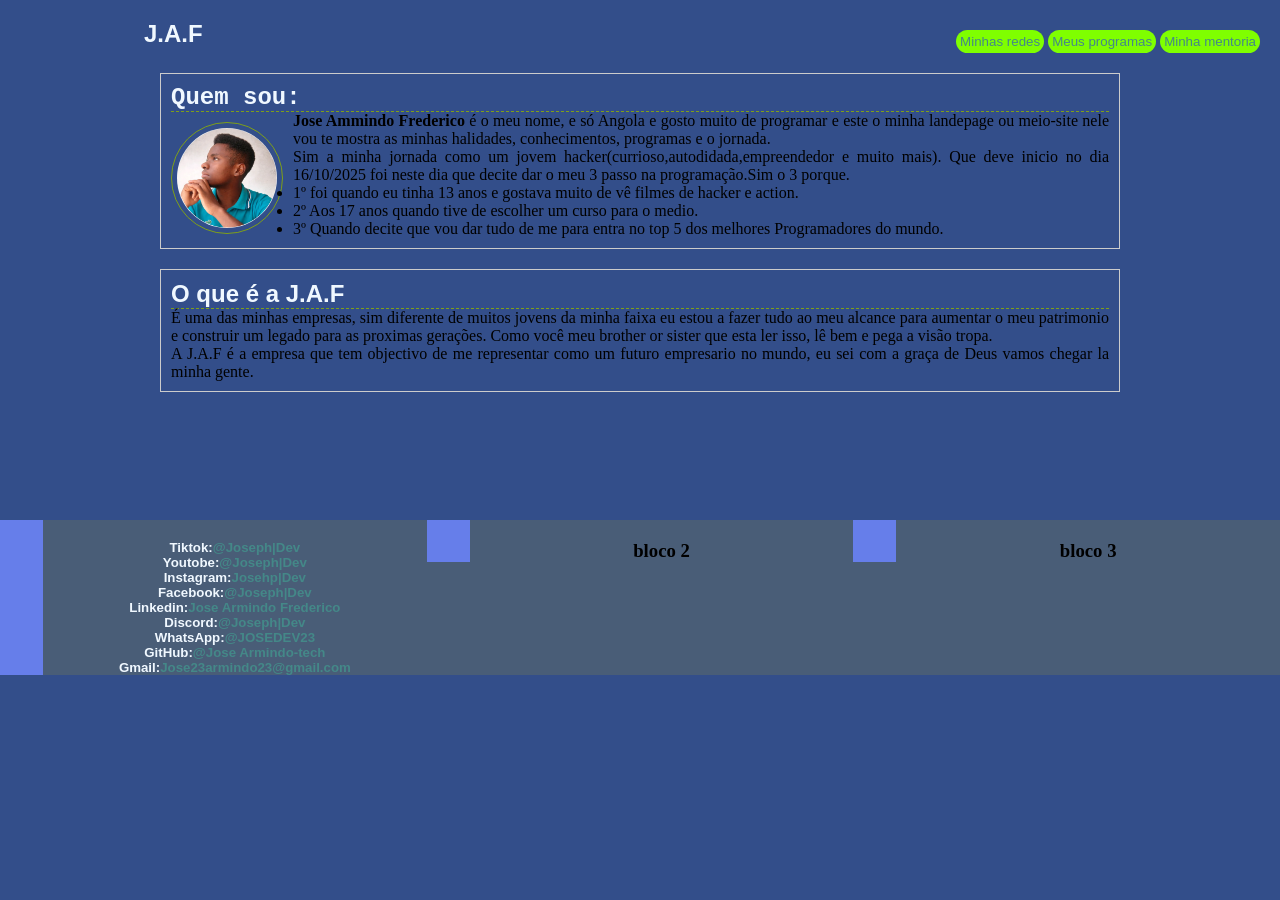
==== index.html @ ab5f253b "ja" ====
<!DOCTYPE html>
<html lang="pt">
<head>
    <meta charset="UTF-8">
    <meta name="viewport" content="width=device-width, initial-scale=1.0">
    <title>Jose Armindo Frederico</title>
    <link rel="stylesheet" href="desgner/perfil.css">
</head>
<body>
    <nav>
        <div class="logo">
          <h1>J.A.F</h1>
        </div>
    <div class="menu">
            <button><a href="#">Minhas redes</a></button>
            <button><a href="programas/programas.html">Meus programas</a></button>
            <button><a href="aprender/mentoria.html">Minha mentoria</a></button>
        </div>
    </nav>

        <div class="conter">
            <div class="place">
                <h2 style="font-family: 'Courier New', Courier, monospace;">Quem sou:</h2>
                <img  class="my" src="desgner/image/my.png ">
                <div class="clear"></div>

                <p style="text-decoration:dashed"> <b>Jose Ammindo Frederico</b> é o meu nome, e só Angola e gosto muito de programar e 
                    este o minha landepage ou meio-site nele vou te mostra as minhas halidades, conhecimentos, programas e o jornada.
                </p>
                <p>
                    Sim a minha jornada como um jovem hacker(currioso,autodidada,empreendedor e muito mais). 
                    Que deve inicio no dia 16/10/2025 foi neste dia que decite dar o meu 3 passo na programação.Sim o 3 porque.<br>
                </p>
                <ul>
                    <li>1º foi quando eu tinha 13 anos e gostava muito de vê filmes de hacker e action.</li>
                    <li>2º Aos 17 anos quando tive de escolher  um curso para o medio.</li>
                    <li>3º Quando decite que vou dar tudo de me para entra no top 5 dos melhores Programadores do mundo.</li>
                </ul>
            </div>
            <div class="place">
              <h2>O que é a J.A.F</h2>
              <p>
                É uma das minhas empresas, sim diferente de muitos jovens da minha faixa eu estou a fazer tudo
                ao meu alcance para aumentar o meu patrimonio e construir um legado para as proximas gerações. Como você meu brother or sister que esta ler isso, lê bem e pega a visão tropa. <br>
                A  J.A.F  é a empresa que tem objectivo de me representar como um futuro empresario no mundo, eu sei com a graça de Deus vamos chegar la minha gente. 
            </p>
          </div>
        </div>

  <footer>

        <div class="rede">
          
            <h5>Tiktok:<a href="#">@Joseph|Dev</a></h5>
            <h5>Youtobe:<a href="#">@Joseph|Dev</a></h5>
            <h5>Instagram:<a href="#">Josehp|Dev</a></h5>
            <h5>Facebook:<a href="#">@Joseph|Dev</a></h5>
            <h5>Linkedin:<a href="#">Jose Armindo Frederico</a></h5>
            <h5>Discord:<a href="#">@Joseph|Dev</a></h5>
            <h5>WhatsApp:<a href="#">@JOSEDEV23</a></h5>
            <h5>GitHub:<a href="#">@Jose Armindo-tech</a></h5>
            <h5>Gmail:<a href="jose23armindo23@gmail.com">Jose23armindo23@gmail.com</a></h5>

        </div>
        
        <div class="bloco">
            <h3>bloco 2</h3>
            
        </div>
        
        <div class="bloco2">
            <h3>bloco 3</h3>    
            
        </div>
  </footer>  
</body>
<script>
    //alet('oi gente')
</script>
</html>
---- desgner/perfil.css ----
:root{
    --fundo: rgba(9, 42, 114, 0.829);
    --F_botao: chartreuse;
    --t:aliceblue;
}
*{
    margin: 0;
}
body{
    display: flexbox;
    background:var(--fundo);
}
nav{
    margin-top: 0;
    display: flex;
    background: transparent;
    position: static;
    padding: 20px;
}
a{  color: #488;
    text-decoration: none;
    text-align: center;
}
button{
    padding: 4px;
    border: 0;
    background-color: var(--F_botao);
    border-radius: 50pc;
    direction: none;
}
.conter{
    margin:  auto;
    width: 960px;
}
.place {
border-color: #CCC #999 #999 #CCC;
border: 1px solid #CCC;
margin-bottom: 20px;
padding: 10px;
}
.place img {
border: 1px solid #7E9F19;
float: left;
margin: 10px 10px 0 0;
padding: 5px;
}
.place h2 {
border-bottom: 1px dashed #7E9F19;
margin: 0;
}

.text1{
    margin: 0px;
    flex:90%;
    align-items: center;
    padding: 4px;
}
h1,h2,h5{
    font-family: Arial, Helvetica, sans-serif;
    color: var(--t);
}

.my{
    width: 100px;
    border:blue solid 0px;
    height: 100%;
    border-radius: 50%;
}
.my:hover{
    background-clip: initial;
}
p{
    font-family: 'Times New Roman', Times, serif;
    color: black;
    text-align: justify;
}
.menu{
    flex:40%;
    text-align: right;
    margin-top: 10px;
}
.logo{
    margin-left: 10%;
    text-align:left;
    flex:60%;

}
footer{
    display: flex;
    width: 100%;
    height: 20%;
    background: #8844;
    margin-top: 10%;
    background-position: bottom;
}
.bloco,.rede,.bloco2{
    flex: 33%;
    flex-direction: row;
    border-left: 43px solid #667eea;
    padding-top: 20px;
    width: 100%;
    height: 100%;
    text-align: center;
}
/* estilo para a pasta dos meus programas */
main{
    margin-top: 20px;
    display: inline-flex;
    background-position: flex;
}

section{
 flex:0%;
 counter-reset: none;
}
.sete{
    flex: 40%;
    border-radius: 22px solid;
    width: 100%;
    margin-left: 20px;
    position: relative;        
}
.card{
    width: 200px;
    align-items: center;
    height: auto;
    background:none;
    text-align: center;
}
.card-element{
    background-image: linear-gradient(#555,#232);
    border: red double 10px;
    border-radius: 20px;
}
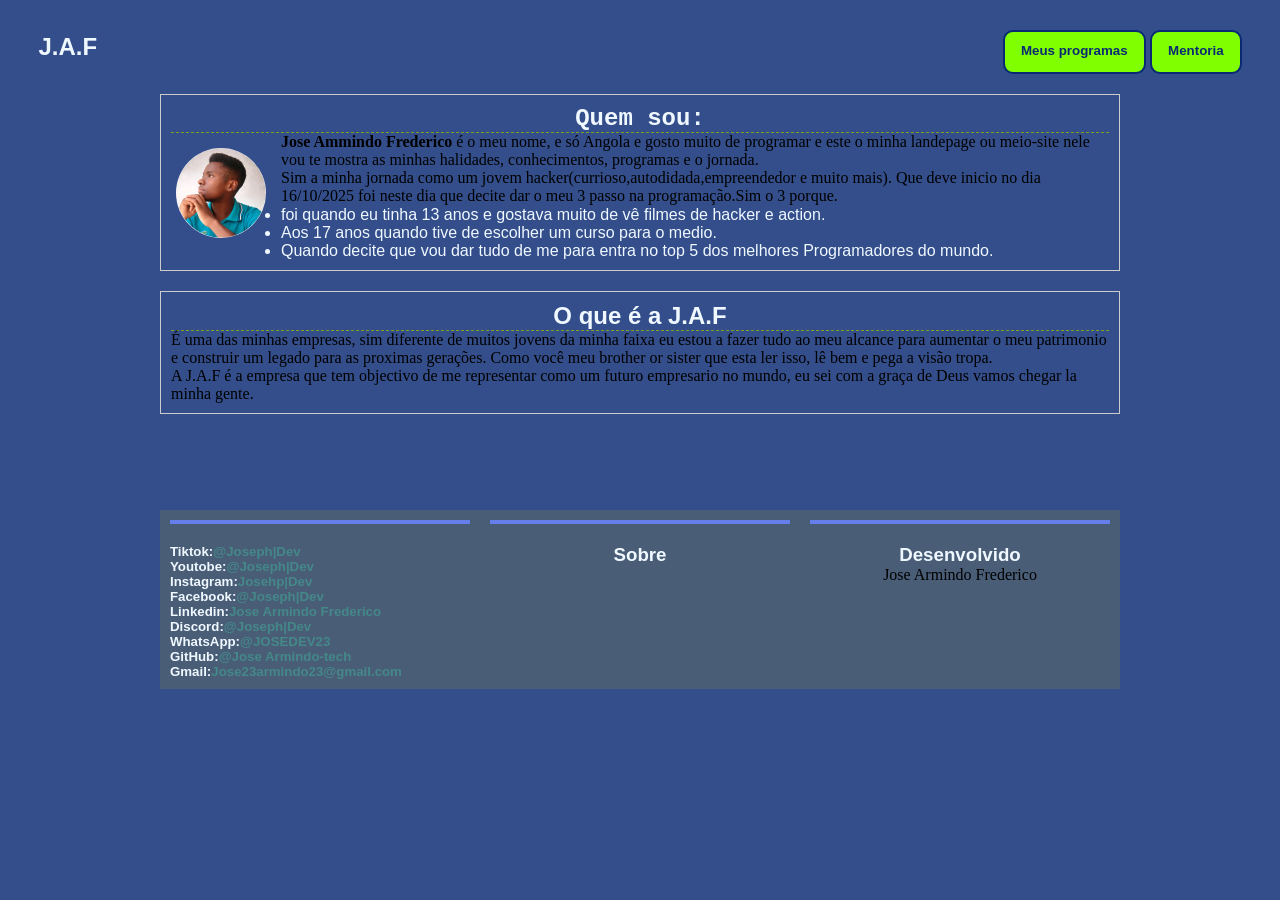
==== commit 18707677: "part 1" ====
--- a/index.html
+++ b/index.html
@@ -12,69 +12,63 @@
           <h1>J.A.F</h1>
         </div>
     <div class="menu">
-            <button><a href="#">Minhas redes</a></button>
             <button><a href="programas/programas.html">Meus programas</a></button>
-            <button><a href="aprender/mentoria.html">Minha mentoria</a></button>
+            <button><a href="aprender/mentoria.html">Mentoria</a></button>
         </div>
     </nav>
 
-        <div class="conter">
-            <div class="place">
-                <h2 style="font-family: 'Courier New', Courier, monospace;">Quem sou:</h2>
-                <img  class="my" src="desgner/image/my.png ">
-                <div class="clear"></div>
-
-                <p style="text-decoration:dashed"> <b>Jose Ammindo Frederico</b> é o meu nome, e só Angola e gosto muito de programar e 
-                    este o minha landepage ou meio-site nele vou te mostra as minhas halidades, conhecimentos, programas e o jornada.
-                </p>
+<div class="conter">
+    <article>        
+        <h2 style="font-family: 'Courier New', Courier, monospace;">Quem sou:</h2>
+        <img  class="my" src="desgner/image/my.png ">                
+        <p style="text-decoration:dashed"> <b>Jose Ammindo Frederico</b> é o meu nome, e só Angola e gosto muito de programar e 
+            este o minha landepage ou meio-site nele vou te mostra as minhas halidades, conhecimentos, programas e o jornada.
+        </p>
+        <p>
+            Sim a minha jornada como um jovem hacker(currioso,autodidada,empreendedor e muito mais). 
+            Que deve inicio no dia 16/10/2025 foi neste dia que decite dar o meu 3 passo na programação.Sim o 3 porque.<br>
+        </p>
+        <ul>
+            <li>foi quando eu tinha 13 anos e gostava muito de vê filmes de hacker e action.</li>
+            <li>Aos 17 anos quando tive de escolher  um curso para o medio.</li>
+            <li>Quando decite que vou dar tudo de me para entra no top 5 dos melhores Programadores do mundo.</li>
+        </ul>
+            </article>
+            <article>            
+                <h2>O que é a J.A.F</h2>
                 <p>
-                    Sim a minha jornada como um jovem hacker(currioso,autodidada,empreendedor e muito mais). 
-                    Que deve inicio no dia 16/10/2025 foi neste dia que decite dar o meu 3 passo na programação.Sim o 3 porque.<br>
-                </p>
-                <ul>
-                    <li>1º foi quando eu tinha 13 anos e gostava muito de vê filmes de hacker e action.</li>
-                    <li>2º Aos 17 anos quando tive de escolher  um curso para o medio.</li>
-                    <li>3º Quando decite que vou dar tudo de me para entra no top 5 dos melhores Programadores do mundo.</li>
-                </ul>
-            </div>
-            <div class="place">
-              <h2>O que é a J.A.F</h2>
-              <p>
-                É uma das minhas empresas, sim diferente de muitos jovens da minha faixa eu estou a fazer tudo
-                ao meu alcance para aumentar o meu patrimonio e construir um legado para as proximas gerações. Como você meu brother or sister que esta ler isso, lê bem e pega a visão tropa. <br>
-                A  J.A.F  é a empresa que tem objectivo de me representar como um futuro empresario no mundo, eu sei com a graça de Deus vamos chegar la minha gente. 
-            </p>
-          </div>
-        </div>
-
-  <footer>
-
-        <div class="rede">
+                    É uma das minhas empresas, sim diferente de muitos jovens da minha faixa eu estou a fazer tudo ao meu alcance para aumentar o meu patrimonio e construir um legado para as proximas gerações. Como você meu brother or sister que esta ler isso, lê bem e pega a visão tropa. <br>
+                    A  J.A.F  é a empresa que tem objectivo de me representar como um futuro empresario no mundo, eu sei com a graça de Deus vamos chegar la minha gente. 
+                </p>        
+            </article>
+            
+            <footer>
+                
+                <div class="rede">
           
-            <h5>Tiktok:<a href="#">@Joseph|Dev</a></h5>
-            <h5>Youtobe:<a href="#">@Joseph|Dev</a></h5>
-            <h5>Instagram:<a href="#">Josehp|Dev</a></h5>
-            <h5>Facebook:<a href="#">@Joseph|Dev</a></h5>
-            <h5>Linkedin:<a href="#">Jose Armindo Frederico</a></h5>
-            <h5>Discord:<a href="#">@Joseph|Dev</a></h5>
-            <h5>WhatsApp:<a href="#">@JOSEDEV23</a></h5>
-            <h5>GitHub:<a href="#">@Jose Armindo-tech</a></h5>
-            <h5>Gmail:<a href="jose23armindo23@gmail.com">Jose23armindo23@gmail.com</a></h5>
-
-        </div>
+                    <h5>Tiktok:<a href="#">@Joseph|Dev</a></h5>
+                    <h5>Youtobe:<a href="#">@Joseph|Dev</a></h5>
+                    <h5>Instagram:<a href="#">Josehp|Dev</a></h5>
+                    <h5>Facebook:<a href="#">@Joseph|Dev</a></h5>
+                    <h5>Linkedin:<a href="#">Jose Armindo Frederico</a></h5>
+                    <h5>Discord:<a href="#">@Joseph|Dev</a></h5>
+                    <h5>WhatsApp:<a href="#">@JOSEDEV23</a></h5>
+                    <h5>GitHub:<a href="#">@Jose Armindo-tech</a></h5>
+                    <h5>Gmail:<a href="jose23armindo23@gmail.com">Jose23armindo23@gmail.com</a></h5>
+                    
+                </div>
         
         <div class="bloco">
-            <h3>bloco 2</h3>
+            <h3>Sobre</h3>
             
         </div>
         
         <div class="bloco2">
-            <h3>bloco 3</h3>    
-            
+            <h3>Desenvolvido</h3>    
+            <p>Jose Armindo Frederico</p>
         </div>
-  </footer>  
+    </footer>  
+</div>
 </body>
-<script>
-    //alet('oi gente')
-</script>
+
 </html>
--- a/desgner/perfil.css
+++ b/desgner/perfil.css
@@ -2,62 +2,162 @@
     --fundo: rgba(9, 42, 114, 0.829);
     --F_botao: chartreuse;
     --t:aliceblue;
+    --espaco-pagina: clamp(12px, 3vw, 40px);
+    --raio: 10px;
 }
 *{
-    margin: 0;
+    box-sizing: border-box;
+    margin:0px;
+}
+html{
+    font-size: 16px;
+    scroll-behavior: smooth;
 }
 body{
-    display: flexbox;
+    min-width: 0;
+    min-height: 100vh;
     background:var(--fundo);
+    color: var(--t);
+    font-family: Arial, Helvetica, sans-serif;
+    overflow-x: hidden;
 }
 nav{
     margin-top: 0;
     display: flex;
+    align-items: center;
+    justify-content: space-between;
+    gap: 20px;
     background: transparent;
     position: static;
-    padding: 20px;
+    padding: 20px var(--espaco-pagina);
 }
 a{  color: #488;
     text-decoration: none;
     text-align: center;
 }
 button{
-    padding: 4px;
+    padding: 0;
     border: 0;
-    background-color: var(--F_botao);
-    border-radius: 50pc;
-    direction: none;
+    background: transparent;
+}
+button a,
+.base a{
+    display: inline-block;
+    color: #092a72;
+    background: var(--F_botao);
+    border: 2px solid #092a72;
+    border-radius: var(--raio);
+    font-weight: 700;
+    line-height: 1.3;
+    min-height: 44px;
+    padding: 10px clamp(12px, 2vw, 16px);
+    touch-action: manipulation;
+    text-decoration: none;
+    transition: background-color 160ms ease, color 160ms ease, transform 160ms ease;
+}
+button a:hover,
+button a:focus-visible,
+.base a:hover,
+.base a:focus-visible{
+    color: var(--F_botao);
+    background: #092a72;
+    transform: translateY(-2px);
 }
 .conter{
-    margin:  auto;
-    width: 960px;
-}
-.place {
-border-color: #CCC #999 #999 #CCC;
-border: 1px solid #CCC;
-margin-bottom: 20px;
-padding: 10px;
-}
-.place img {
+    margin: 0 auto;
+    width: min(960px, calc(100% - (var(--espaco-pagina) * 2)));
+    height: auto;
+
+}
+
+.base{
+    width: min(1120px, calc(100% - (var(--espaco-pagina) * 2)));
+    margin: 0 auto;
+    padding: 28px 0 56px;
+    display: grid;
+    grid-template-columns: repeat(auto-fit, minmax(min(100%, 310px), 1fr));
+    gap: 20px;
+}
+
+.base > br{
+    display: none;
+}
+
+.base ol{
+    margin: 0;
+    padding: 24px;
+    list-style: none;
+    background: rgba(255, 255, 255, 0.95);
+    border: 1px solid rgba(9, 42, 114, 0.25);
+    border-top: 5px solid var(--F_botao);
+    border-radius: 14px;
+    box-shadow: 0 10px 24px rgba(0, 0, 0, 0.16);
+}
+
+.base h4{
+    margin: 0 0 16px;
+    color: #092a72;
+    font-size: 1.25rem;
+}
+
+.base li + li{
+    margin-top: 10px;
+}
+
+.base li a{
+    display: block;
+    background: #f1f5fb;
+    border: 1px solid rgba(9, 42, 114, 0.2);
+    border-radius: 8px;
+    color: #092a72;
+    font-size: 0.95rem;
+    font-weight: 600;
+    padding: 11px 12px;
+}
+
+.base li a:hover,
+.base li a:focus-visible{
+    border-color: #092a72;
+}
+
+article {
+    border-color: #CCC #999 #999 #CCC;
+    border: 1px solid #CCC;
+    margin-bottom: 20px;
+    padding: 10px;
+}
+
+article img {
 border: 1px solid #7E9F19;
 float: left;
 margin: 10px 10px 0 0;
 padding: 5px;
-}
-.place h2 {
-border-bottom: 1px dashed #7E9F19;
-margin: 0;
-}
-
-.text1{
+height: 100%;
+}
+
+article h2{
+    text-align: center;
+    border-bottom: 1px dashed #7E9F19;
+    margin: 0;
+}
+
+
+ul{
+    margin-top:1px;
+}
+
+d.text1{
     margin: 0px;
     flex:90%;
     align-items: center;
     padding: 4px;
 }
-h1,h2,h5{
+h1,h2{
     font-family: Arial, Helvetica, sans-serif;
     color: var(--t);
+}
+h5{
+    text-align: left;
 }
 
 .my{
@@ -72,18 +172,17 @@
 p{
     font-family: 'Times New Roman', Times, serif;
     color: black;
-    text-align: justify;
+    text-size-adjust: initial;
 }
 .menu{
-    flex:40%;
+    flex: 1 1 50%;
     text-align: right;
     margin-top: 10px;
 }
 .logo{
-    margin-left: 10%;
+    flex: 1 1 50%;
+    margin-left: 0;
     text-align:left;
-    flex:60%;
-
 }
 footer{
     display: flex;
@@ -94,9 +193,10 @@
     background-position: bottom;
 }
 .bloco,.rede,.bloco2{
+    margin:10px;
     flex: 33%;
     flex-direction: row;
-    border-left: 43px solid #667eea;
+    border-top: 4px solid #667eea;
     padding-top: 20px;
     width: 100%;
     height: 100%;
@@ -105,8 +205,8 @@
 /* estilo para a pasta dos meus programas */
 main{
     margin-top: 20px;
-    display: inline-flex;
-    background-position: flex;
+    display: flex;
+    
 }
 
 section{
@@ -121,14 +221,123 @@
     position: relative;        
 }
 .card{
-    width: 200px;
+    width: min(100%, 320px);
     align-items: center;
     height: auto;
     background:none;
     text-align: center;
 }
+
+.B-code{
+    margin-top: 9px;
+    margin-left: 10px;
+    margin: bottom 0px;;
+    border: 2px solid rgb(from blue r g b);
+    margin-right: 27px;
+}
+
+.B-code:hover{
+    border: none;
+    background: rgba(172, 255, 47, 0.89);
+}
+
+.B-code::before{
+    font-size: large;
+}
 .card-element{
-    background-image: linear-gradient(#555,#232);
-    border: red double 10px;
-    border-radius: 20px;
-}+    margin: 5px;
+    border: rgba(9, 42, 114, 0.829) groove 1px;
+    background-image: linear-gradient(transparent transparent green, 0.9);
+    border-radius: var(--raio);
+    width: 100%;
+    min-height: 375px;
+    height: auto;
+}
+
+@media (max-width: 600px){
+    body{
+        flex-direction: column;
+    }
+    .conter{
+        width: calc(100% - 24px);
+        height: auto;
+    }
+    nav{
+        align-items: center;
+        flex-wrap: wrap;
+        gap: 16px;
+        padding: 16px 12px;
+    }
+    .logo,
+    .menu{
+        flex: 1 1 100%;
+        margin-left: 0;
+        text-align: center;
+    }
+    .menu{
+        display: flex;
+        justify-content: center;
+        flex-wrap: wrap;
+        gap: 8px;
+        margin-top: 0;
+    }
+    .base{
+        width: calc(100% - 24px);
+        padding-top: 16px;
+        grid-template-columns: 1fr;
+    }
+    .base ol{
+        padding: 18px;
+    }
+    main{
+        flex-direction: column;
+        gap: 18px;
+    }
+    .sete{
+        margin-left: 0;
+    }
+    .card{
+        margin-inline: auto;
+    }
+}
+
+@media (max-width: 390px){
+    footer{
+        display: none;
+    }
+}
+
+@media (min-width: 601px) and (max-width: 900px){
+    nav{
+        padding-inline: 24px;
+    }
+    .base{
+        width: calc(100% - 48px);
+        grid-template-columns: repeat(2, minmax(0, 1fr));
+    }
+    .conter{
+        width: calc(100% - 48px);
+    }
+    main{
+        flex-wrap: wrap;
+        gap: 18px;
+    }
+    .card{
+        flex: 1 1 220px;
+    }
+}
+
+@media (min-width: 901px){
+    .base{
+        grid-template-columns: repeat(3, minmax(0, 1fr));
+    }
+}
+
+@media (prefers-reduced-motion: reduce){
+    *,
+    *::before,
+    *::after{
+        scroll-behavior: auto !important;
+        transition-duration: 0.01ms !important;
+    }
+}
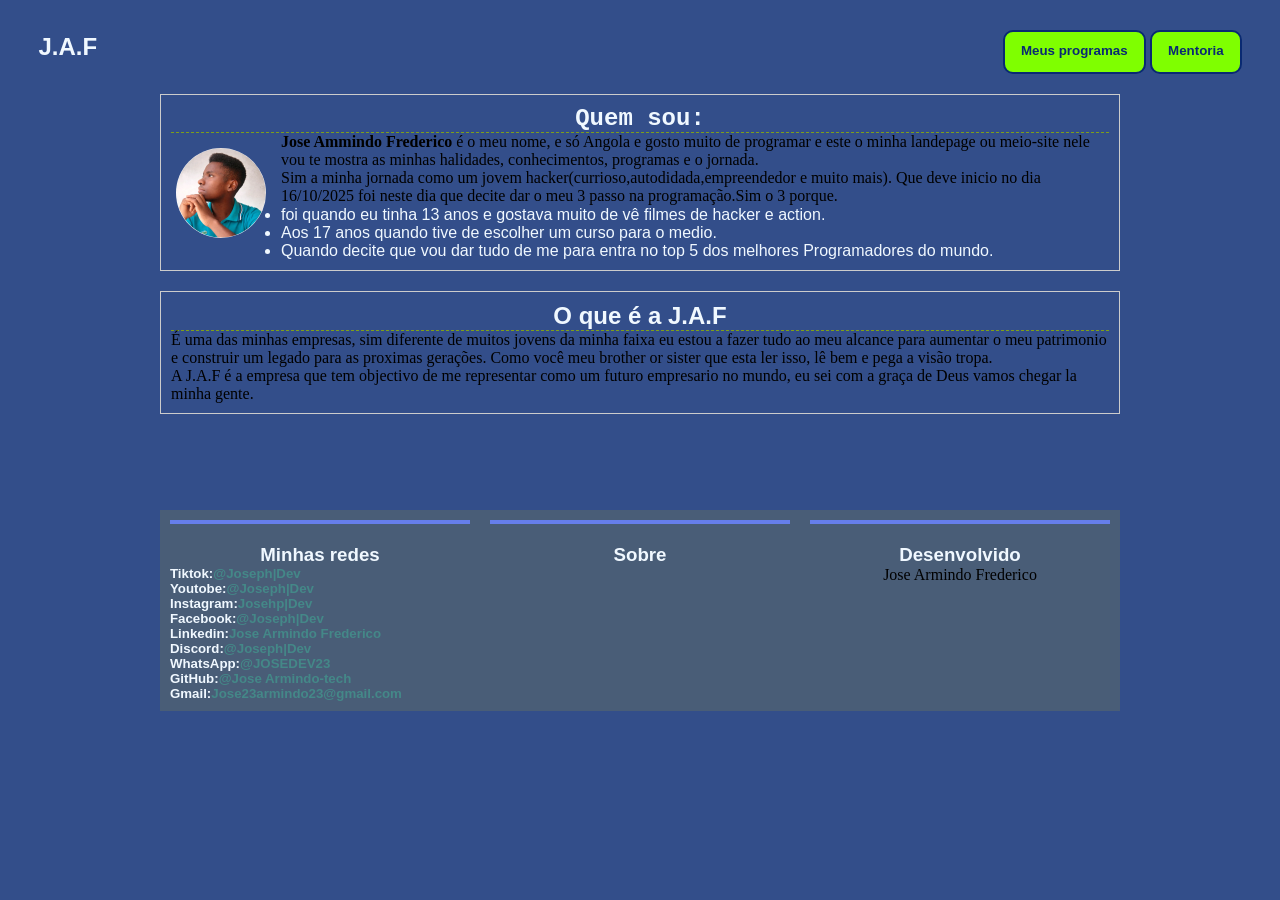
==== commit 20af0096: "part 6" ====
--- a/index.html
+++ b/index.html
@@ -42,28 +42,24 @@
                 </p>        
             </article>
             
-            <footer>
-                
+            <footer>                
                 <div class="rede">
-          
-                    <h5>Tiktok:<a href="#">@Joseph|Dev</a></h5>
-                    <h5>Youtobe:<a href="#">@Joseph|Dev</a></h5>
-                    <h5>Instagram:<a href="#">Josehp|Dev</a></h5>
-                    <h5>Facebook:<a href="#">@Joseph|Dev</a></h5>
-                    <h5>Linkedin:<a href="#">Jose Armindo Frederico</a></h5>
-                    <h5>Discord:<a href="#">@Joseph|Dev</a></h5>
-                    <h5>WhatsApp:<a href="#">@JOSEDEV23</a></h5>
-                    <h5>GitHub:<a href="#">@Jose Armindo-tech</a></h5>
-                    <h5>Gmail:<a href="jose23armindo23@gmail.com">Jose23armindo23@gmail.com</a></h5>
+<h3>Minhas redes</h3>
+    <h5>Tiktok:<a href="#">@Joseph|Dev</a></h5>
+    <h5>Youtobe:<a href="#">@Joseph|Dev</a></h5>
+    <h5>Instagram:<a href="#">Josehp|Dev</a></h5>
+    <h5>Facebook:<a href="#">@Joseph|Dev</a></h5>
+    <h5>Linkedin:<a href="#">Jose Armindo Frederico</a></h5>
+    <h5>Discord:<a href="#">@Joseph|Dev</a></h5>
+    <h5>WhatsApp:<a href="#">@JOSEDEV23</a></h5>
+    <h5>GitHub:<a href="#">@Jose Armindo-tech</a></h5>
+    <h5>Gmail:<a href="jose23armindo23@gmail.com">Jose23armindo23@gmail.com</a></h5>
                     
-                </div>
-        
+        </div>        
         <div class="bloco">
-            <h3>Sobre</h3>
-            
-        </div>
-        
-        <div class="bloco2">
+            <h3>Sobre</h3>            
+        </div>        
+        <div class="bloco">
             <h3>Desenvolvido</h3>    
             <p>Jose Armindo Frederico</p>
         </div>
--- a/desgner/perfil.css
+++ b/desgner/perfil.css
@@ -215,7 +215,7 @@
 }
 .sete{
     flex: 40%;
-    border-radius: 22px solid;
+    border-radius:  22px solid;
     width: 100%;
     margin-left: 20px;
     position: relative;        
@@ -232,12 +232,12 @@
     margin-top: 9px;
     margin-left: 10px;
     margin: bottom 0px;;
-    border: 2px solid rgb(from blue r g b);
+    border-radius: 2px solid rgb(from blue r g b);
     margin-right: 27px;
 }
 
 .B-code:hover{
-    border: none;
+    border-radius: none;
     background: rgba(172, 255, 47, 0.89);
 }
 
@@ -301,6 +301,24 @@
     }
 }
 
+@media (max-width: 400px){
+    .bloco{
+        display: none;
+    }
+   .rede{
+    align-items: center;
+   } 
+}
+@media (max-width: 475px){
+    .bloco{
+        display: none;
+    }
+ .rede{
+    text-align: center;
+
+   }
+  
+}
 @media (max-width: 390px){
     footer{
         display: none;
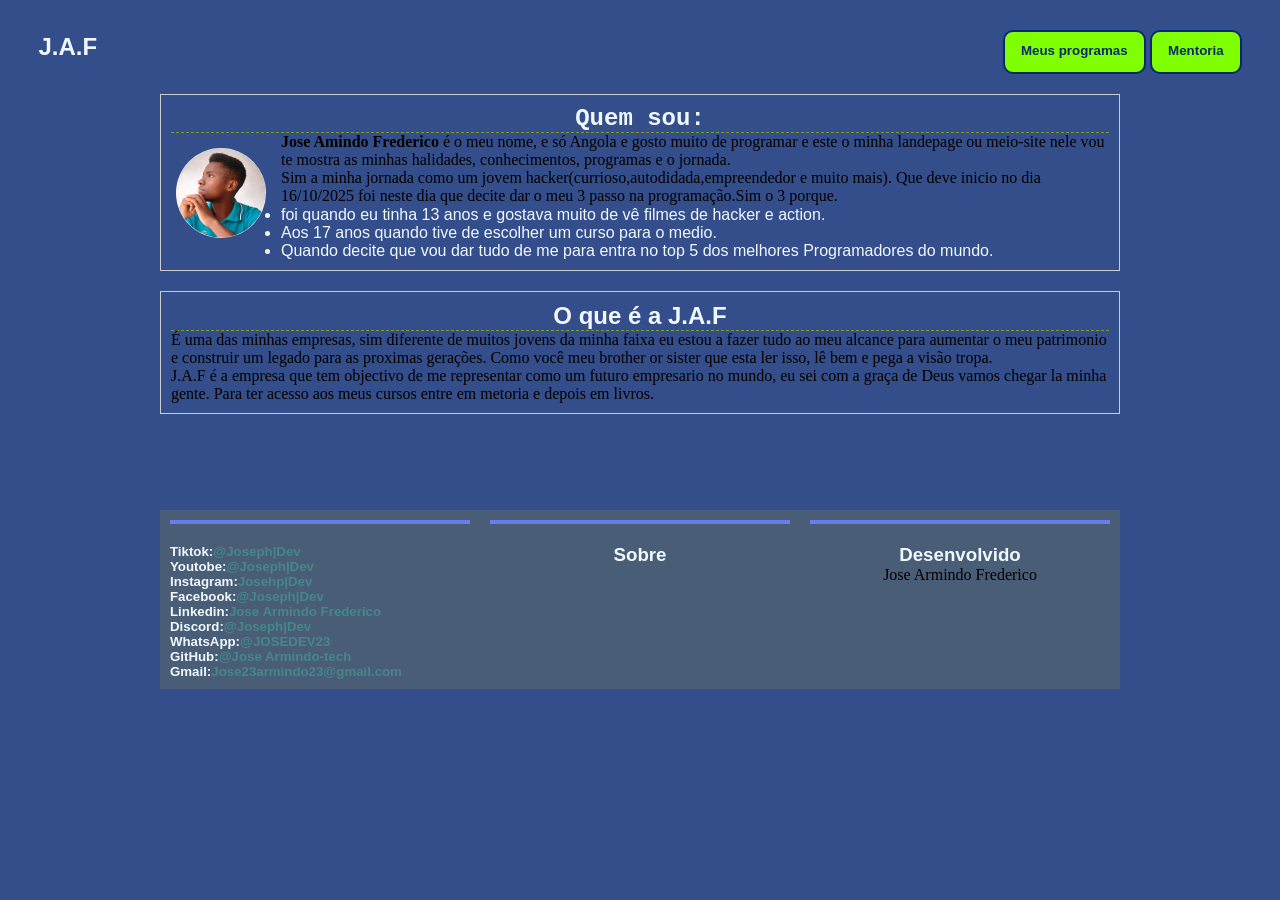
==== commit 445b22a7: "Fix typos and update social media links in index.html Feito" ====
--- a/index.html
+++ b/index.html
@@ -21,7 +21,7 @@
     <article>        
         <h2 style="font-family: 'Courier New', Courier, monospace;">Quem sou:</h2>
         <img  class="my" src="desgner/image/my.png ">                
-        <p style="text-decoration:dashed"> <b>Jose Ammindo Frederico</b> é o meu nome, e só Angola e gosto muito de programar e 
+        <p style="text-decoration:dashed"> <b>Jose Amindo Frederico</b> é o meu nome, e só Angola e gosto muito de programar e 
             este o minha landepage ou meio-site nele vou te mostra as minhas halidades, conhecimentos, programas e o jornada.
         </p>
         <p>
@@ -38,28 +38,32 @@
                 <h2>O que é a J.A.F</h2>
                 <p>
                     É uma das minhas empresas, sim diferente de muitos jovens da minha faixa eu estou a fazer tudo ao meu alcance para aumentar o meu patrimonio e construir um legado para as proximas gerações. Como você meu brother or sister que esta ler isso, lê bem e pega a visão tropa. <br>
-                    A  J.A.F  é a empresa que tem objectivo de me representar como um futuro empresario no mundo, eu sei com a graça de Deus vamos chegar la minha gente. 
+                    J.A.F  é a empresa que tem objectivo de me representar como um futuro empresario no mundo, eu sei com a graça de Deus vamos chegar la minha gente. Para ter acesso aos meus cursos entre em metoria e depois em livros.
                 </p>        
             </article>
             
-            <footer>                
+            <footer>
+                
                 <div class="rede">
-<h3>Minhas redes</h3>
-    <h5>Tiktok:<a href="#">@Joseph|Dev</a></h5>
-    <h5>Youtobe:<a href="#">@Joseph|Dev</a></h5>
-    <h5>Instagram:<a href="#">Josehp|Dev</a></h5>
-    <h5>Facebook:<a href="#">@Joseph|Dev</a></h5>
-    <h5>Linkedin:<a href="#">Jose Armindo Frederico</a></h5>
-    <h5>Discord:<a href="#">@Joseph|Dev</a></h5>
-    <h5>WhatsApp:<a href="#">@JOSEDEV23</a></h5>
-    <h5>GitHub:<a href="#">@Jose Armindo-tech</a></h5>
-    <h5>Gmail:<a href="jose23armindo23@gmail.com">Jose23armindo23@gmail.com</a></h5>
+          
+                    <h5>Tiktok:<a href="@programadordabanda">@Joseph|Dev</a></h5>
+                    <h5>Youtobe:<a href="#">@Joseph|Dev</a></h5>
+                    <h5>Instagram:<a href="#">Josehp|Dev</a></h5>
+                    <h5>Facebook:<a href="#">@Joseph|Dev</a></h5>
+                    <h5>Linkedin:<a href="#">Jose Armindo Frederico</a></h5>
+                    <h5>Discord:<a href="#">@Joseph|Dev</a></h5>
+                    <h5>WhatsApp:<a href="#">@JOSEDEV23</a></h5>
+                    <h5>GitHub:<a href="#">@Jose Armindo-tech</a></h5>
+                    <h5>Gmail:<a href="jose23armindo23@gmail.com">Jose23armindo23@gmail.com</a></h5>
                     
-        </div>        
+                </div>
+        
         <div class="bloco">
-            <h3>Sobre</h3>            
-        </div>        
-        <div class="bloco">
+            <h3>Sobre</h3>
+            
+        </div>
+        
+        <div class="bloco2">
             <h3>Desenvolvido</h3>    
             <p>Jose Armindo Frederico</p>
         </div>
@@ -67,4 +71,4 @@
 </div>
 </body>
 
-</html>+</html>
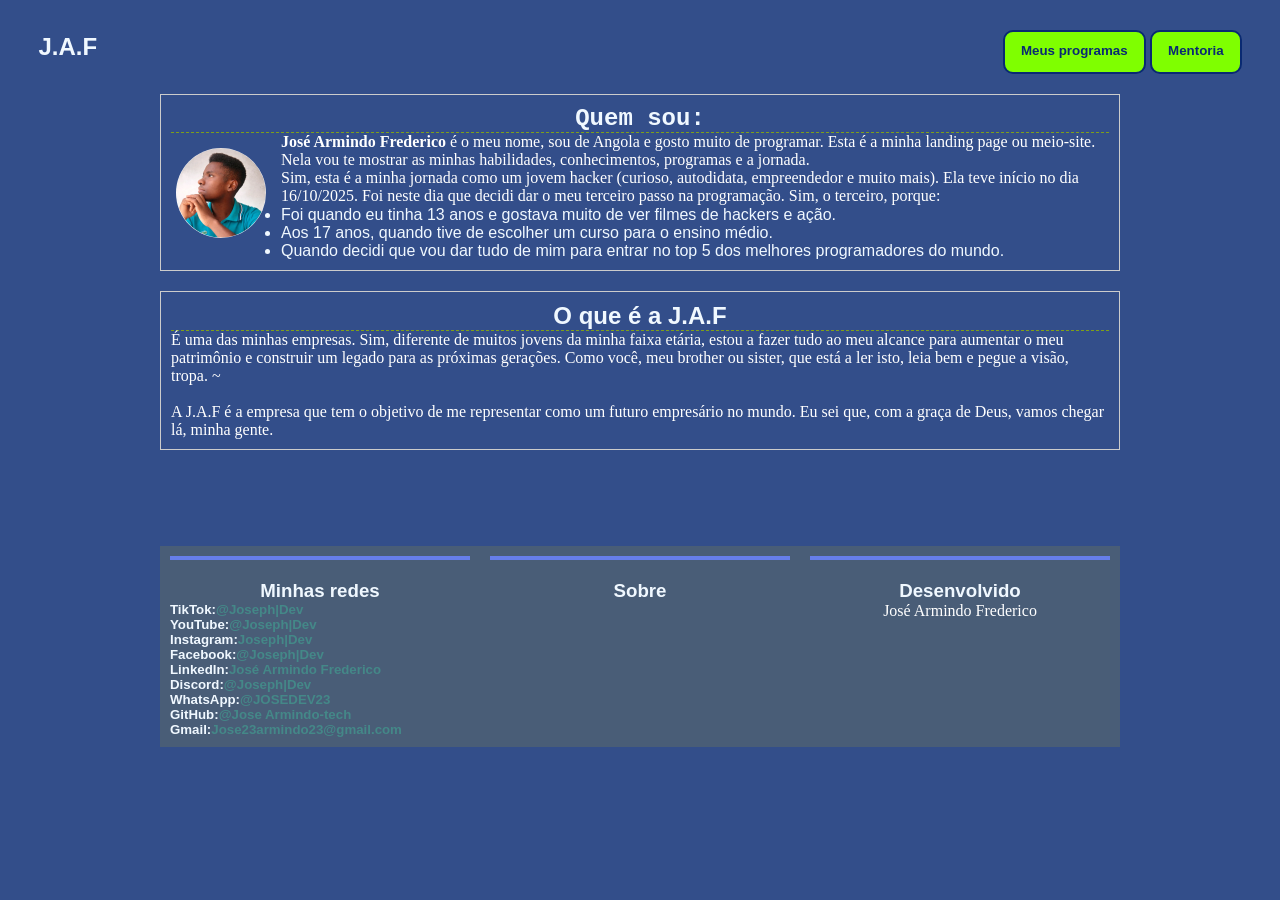
==== commit 18237db7: "version 0.2" ====
--- a/index.html
+++ b/index.html
@@ -3,7 +3,7 @@
 <head>
     <meta charset="UTF-8">
     <meta name="viewport" content="width=device-width, initial-scale=1.0">
-    <title>Jose Armindo Frederico</title>
+    <title>José Armindo Frederico</title>
     <link rel="stylesheet" href="desgner/perfil.css">
 </head>
 <body>
@@ -21,54 +21,52 @@
     <article>        
         <h2 style="font-family: 'Courier New', Courier, monospace;">Quem sou:</h2>
         <img  class="my" src="desgner/image/my.png ">                
-        <p style="text-decoration:dashed"> <b>Jose Amindo Frederico</b> é o meu nome, e só Angola e gosto muito de programar e 
-            este o minha landepage ou meio-site nele vou te mostra as minhas halidades, conhecimentos, programas e o jornada.
+        <p style="text-decoration:dashed"> <b>José Armindo Frederico</b> é o meu nome, sou de Angola e gosto muito de programar.
+            Esta é a minha landing page ou meio-site. Nela vou te mostrar as minhas habilidades, conhecimentos, programas e a jornada.
         </p>
         <p>
-            Sim a minha jornada como um jovem hacker(currioso,autodidada,empreendedor e muito mais). 
-            Que deve inicio no dia 16/10/2025 foi neste dia que decite dar o meu 3 passo na programação.Sim o 3 porque.<br>
+                Sim, esta é a minha jornada como um jovem hacker (curioso, autodidata, empreendedor e muito mais).
+            Ela teve início no dia 16/10/2025. Foi neste dia que decidi dar o meu terceiro passo na programação. Sim, o terceiro, porque:<br>
         </p>
         <ul>
-            <li>foi quando eu tinha 13 anos e gostava muito de vê filmes de hacker e action.</li>
-            <li>Aos 17 anos quando tive de escolher  um curso para o medio.</li>
-            <li>Quando decite que vou dar tudo de me para entra no top 5 dos melhores Programadores do mundo.</li>
+            <li>Foi quando eu tinha 13 anos e gostava muito de ver filmes de hackers e ação.</li>
+            <li>Aos 17 anos, quando tive de escolher um curso para o ensino médio.</li>
+            <li>Quando decidi que vou dar tudo de mim para entrar no top 5 dos melhores programadores do mundo.</li>
         </ul>
             </article>
             <article>            
                 <h2>O que é a J.A.F</h2>
                 <p>
-                    É uma das minhas empresas, sim diferente de muitos jovens da minha faixa eu estou a fazer tudo ao meu alcance para aumentar o meu patrimonio e construir um legado para as proximas gerações. Como você meu brother or sister que esta ler isso, lê bem e pega a visão tropa. <br>
-                    J.A.F  é a empresa que tem objectivo de me representar como um futuro empresario no mundo, eu sei com a graça de Deus vamos chegar la minha gente. Para ter acesso aos meus cursos entre em metoria e depois em livros.
+                    É uma das minhas empresas. Sim, diferente de muitos jovens da minha faixa etária, estou a fazer tudo ao meu alcance para aumentar o meu patrimônio e construir um legado para as próximas gerações. Como você, meu brother ou sister, que está a ler isto, leia bem e pegue a visão, tropa. ~
+                    </p><br>
+                    
+                <p> A J.A.F é a empresa que tem o objetivo de me representar como um futuro empresário no mundo. Eu sei que, com a graça de Deus, vamos chegar lá, minha gente.
                 </p>        
             </article>
             
-            <footer>
-                
-                <div class="rede">
-          
-                    <h5>Tiktok:<a href="@programadordabanda">@Joseph|Dev</a></h5>
-                    <h5>Youtobe:<a href="#">@Joseph|Dev</a></h5>
-                    <h5>Instagram:<a href="#">Josehp|Dev</a></h5>
-                    <h5>Facebook:<a href="#">@Joseph|Dev</a></h5>
-                    <h5>Linkedin:<a href="#">Jose Armindo Frederico</a></h5>
-                    <h5>Discord:<a href="#">@Joseph|Dev</a></h5>
-                    <h5>WhatsApp:<a href="#">@JOSEDEV23</a></h5>
-                    <h5>GitHub:<a href="#">@Jose Armindo-tech</a></h5>
-                    <h5>Gmail:<a href="jose23armindo23@gmail.com">Jose23armindo23@gmail.com</a></h5>
+    <footer>                
+    <div class="rede">
+<h3>Minhas redes</h3>
+    <h5>TikTok:<a href="#">@Joseph|Dev</a></h5>
+    <h5>YouTube:<a href="#">@Joseph|Dev</a></h5>
+    <h5>Instagram:<a href="#">Joseph|Dev</a></h5>
+    <h5>Facebook:<a href="#">@Joseph|Dev</a></h5>
+    <h5>LinkedIn:<a href="#">José Armindo Frederico</a></h5>
+    <h5>Discord:<a href="#">@Joseph|Dev</a></h5>
+    <h5>WhatsApp:<a href="#">@JOSEDEV23</a></h5>
+    <h5>GitHub:<a href="#">@Jose Armindo-tech</a></h5>
+    <h5>Gmail:<a href="jose23armindo23@gmail.com">Jose23armindo23@gmail.com</a></h5>
                     
-                </div>
-        
+        </div>        
         <div class="bloco">
-            <h3>Sobre</h3>
-            
-        </div>
-        
-        <div class="bloco2">
+            <h3>Sobre</h3>            
+        </div>        
+        <div class="bloco">
             <h3>Desenvolvido</h3>    
-            <p>Jose Armindo Frederico</p>
+            <p>José Armindo Frederico</p>
         </div>
     </footer>  
 </div>
 </body>
 
-</html>
+</html>
--- a/desgner/perfil.css
+++ b/desgner/perfil.css
@@ -13,6 +13,7 @@
     font-size: 16px;
     scroll-behavior: smooth;
 }
+
 body{
     min-width: 0;
     min-height: 100vh;
@@ -21,6 +22,7 @@
     font-family: Arial, Helvetica, sans-serif;
     overflow-x: hidden;
 }
+
 nav{
     margin-top: 0;
     display: flex;
@@ -31,6 +33,7 @@
     position: static;
     padding: 20px var(--espaco-pagina);
 }
+
 a{  color: #488;
     text-decoration: none;
     text-align: center;
@@ -171,7 +174,7 @@
 }
 p{
     font-family: 'Times New Roman', Times, serif;
-    color: black;
+    color: white;
     text-size-adjust: initial;
 }
 .menu{
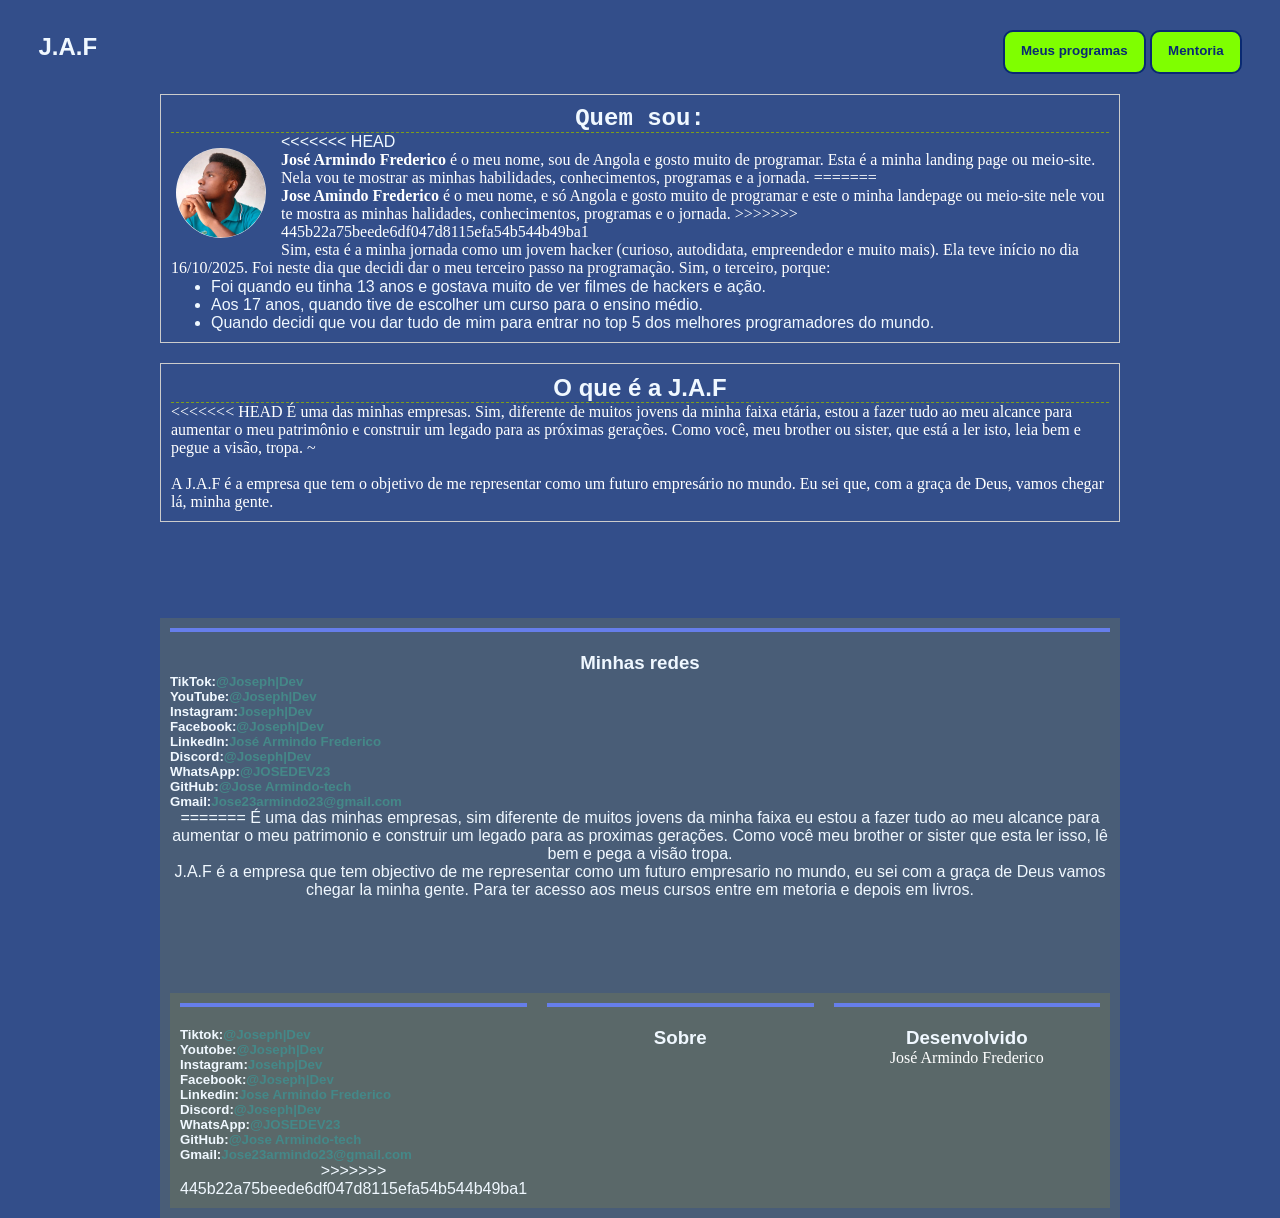
==== commit f2b0211c: "Update index.html version new" ====
--- a/index.html
+++ b/index.html
@@ -21,8 +21,13 @@
     <article>        
         <h2 style="font-family: 'Courier New', Courier, monospace;">Quem sou:</h2>
         <img  class="my" src="desgner/image/my.png ">                
+<<<<<<< HEAD
         <p style="text-decoration:dashed"> <b>José Armindo Frederico</b> é o meu nome, sou de Angola e gosto muito de programar.
             Esta é a minha landing page ou meio-site. Nela vou te mostrar as minhas habilidades, conhecimentos, programas e a jornada.
+=======
+        <p style="text-decoration:dashed"> <b>Jose Amindo Frederico</b> é o meu nome, e só Angola e gosto muito de programar e 
+            este o minha landepage ou meio-site nele vou te mostra as minhas halidades, conhecimentos, programas e o jornada.
+>>>>>>> 445b22a75beede6df047d8115efa54b544b49ba1
         </p>
         <p>
                 Sim, esta é a minha jornada como um jovem hacker (curioso, autodidata, empreendedor e muito mais).
@@ -37,6 +42,7 @@
             <article>            
                 <h2>O que é a J.A.F</h2>
                 <p>
+<<<<<<< HEAD
                     É uma das minhas empresas. Sim, diferente de muitos jovens da minha faixa etária, estou a fazer tudo ao meu alcance para aumentar o meu patrimônio e construir um legado para as próximas gerações. Como você, meu brother ou sister, que está a ler isto, leia bem e pegue a visão, tropa. ~
                     </p><br>
                     
@@ -56,6 +62,26 @@
     <h5>WhatsApp:<a href="#">@JOSEDEV23</a></h5>
     <h5>GitHub:<a href="#">@Jose Armindo-tech</a></h5>
     <h5>Gmail:<a href="jose23armindo23@gmail.com">Jose23armindo23@gmail.com</a></h5>
+=======
+                    É uma das minhas empresas, sim diferente de muitos jovens da minha faixa eu estou a fazer tudo ao meu alcance para aumentar o meu patrimonio e construir um legado para as proximas gerações. Como você meu brother or sister que esta ler isso, lê bem e pega a visão tropa. <br>
+                    J.A.F  é a empresa que tem objectivo de me representar como um futuro empresario no mundo, eu sei com a graça de Deus vamos chegar la minha gente. Para ter acesso aos meus cursos entre em metoria e depois em livros.
+                </p>        
+            </article>
+            
+            <footer>
+                
+                <div class="rede">
+          
+                    <h5>Tiktok:<a href="@programadordabanda">@Joseph|Dev</a></h5>
+                    <h5>Youtobe:<a href="#">@Joseph|Dev</a></h5>
+                    <h5>Instagram:<a href="#">Josehp|Dev</a></h5>
+                    <h5>Facebook:<a href="#">@Joseph|Dev</a></h5>
+                    <h5>Linkedin:<a href="#">Jose Armindo Frederico</a></h5>
+                    <h5>Discord:<a href="#">@Joseph|Dev</a></h5>
+                    <h5>WhatsApp:<a href="#">@JOSEDEV23</a></h5>
+                    <h5>GitHub:<a href="#">@Jose Armindo-tech</a></h5>
+                    <h5>Gmail:<a href="jose23armindo23@gmail.com">Jose23armindo23@gmail.com</a></h5>
+>>>>>>> 445b22a75beede6df047d8115efa54b544b49ba1
                     
         </div>        
         <div class="bloco">
@@ -69,4 +95,4 @@
 </div>
 </body>
 
-</html>+</html>
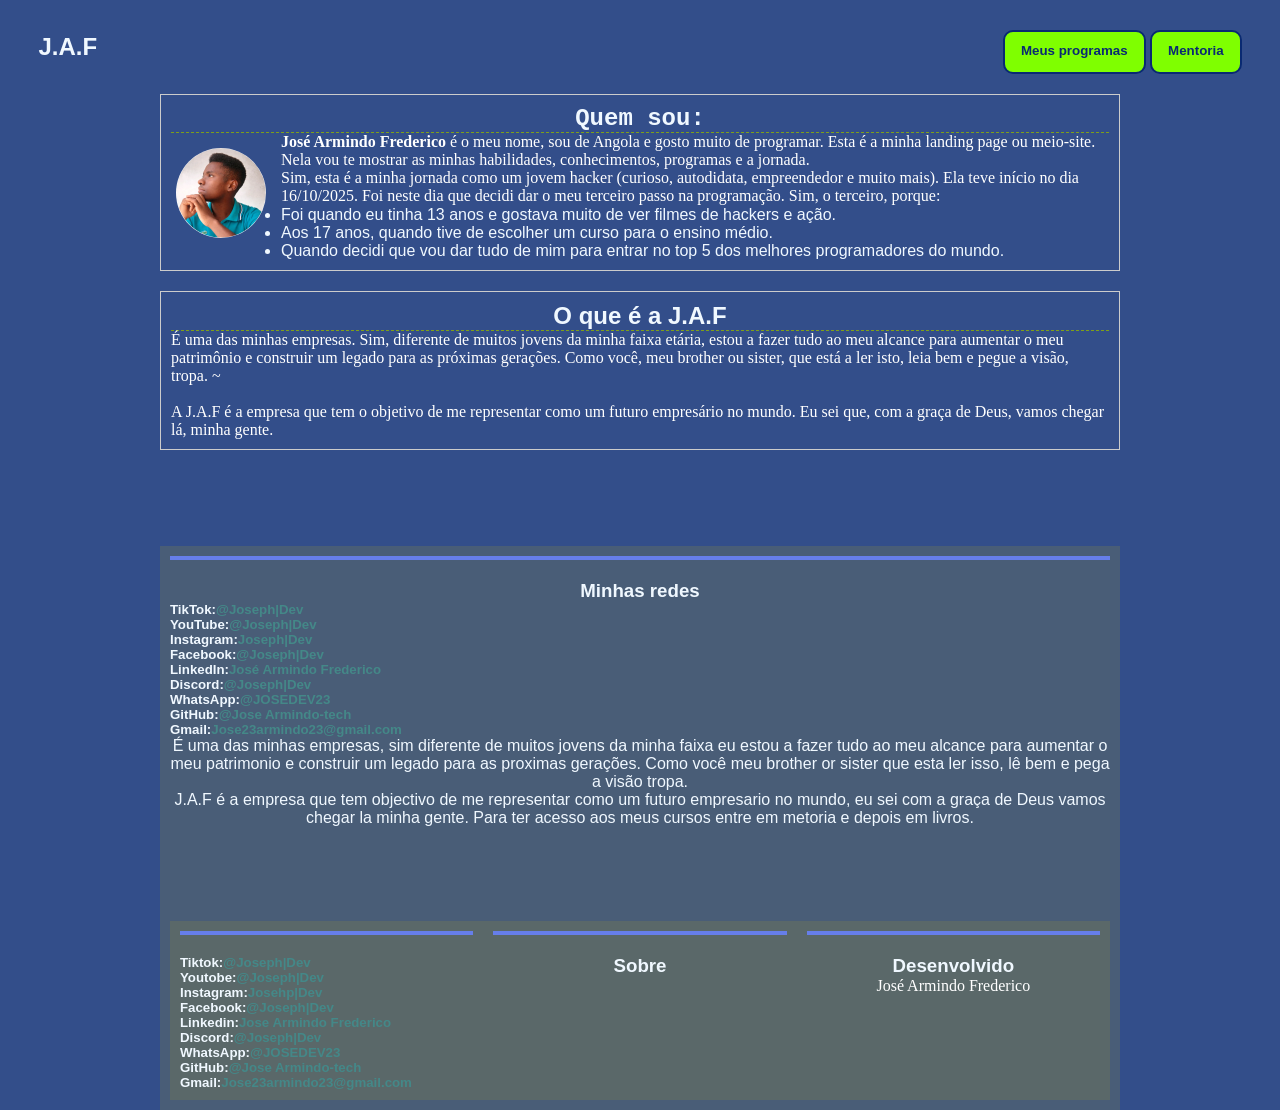
==== commit bae952a3: "Fix typos and enhance clarity in index.htmlversii Corrected typos and improved text clarity in the i" ====
--- a/index.html
+++ b/index.html
@@ -21,14 +21,10 @@
     <article>        
         <h2 style="font-family: 'Courier New', Courier, monospace;">Quem sou:</h2>
         <img  class="my" src="desgner/image/my.png ">                
-<<<<<<< HEAD
         <p style="text-decoration:dashed"> <b>José Armindo Frederico</b> é o meu nome, sou de Angola e gosto muito de programar.
             Esta é a minha landing page ou meio-site. Nela vou te mostrar as minhas habilidades, conhecimentos, programas e a jornada.
-=======
-        <p style="text-decoration:dashed"> <b>Jose Amindo Frederico</b> é o meu nome, e só Angola e gosto muito de programar e 
-            este o minha landepage ou meio-site nele vou te mostra as minhas halidades, conhecimentos, programas e o jornada.
->>>>>>> 445b22a75beede6df047d8115efa54b544b49ba1
-        </p>
+
+   
         <p>
                 Sim, esta é a minha jornada como um jovem hacker (curioso, autodidata, empreendedor e muito mais).
             Ela teve início no dia 16/10/2025. Foi neste dia que decidi dar o meu terceiro passo na programação. Sim, o terceiro, porque:<br>
@@ -42,7 +38,7 @@
             <article>            
                 <h2>O que é a J.A.F</h2>
                 <p>
-<<<<<<< HEAD
+
                     É uma das minhas empresas. Sim, diferente de muitos jovens da minha faixa etária, estou a fazer tudo ao meu alcance para aumentar o meu patrimônio e construir um legado para as próximas gerações. Como você, meu brother ou sister, que está a ler isto, leia bem e pegue a visão, tropa. ~
                     </p><br>
                     
@@ -62,7 +58,6 @@
     <h5>WhatsApp:<a href="#">@JOSEDEV23</a></h5>
     <h5>GitHub:<a href="#">@Jose Armindo-tech</a></h5>
     <h5>Gmail:<a href="jose23armindo23@gmail.com">Jose23armindo23@gmail.com</a></h5>
-=======
                     É uma das minhas empresas, sim diferente de muitos jovens da minha faixa eu estou a fazer tudo ao meu alcance para aumentar o meu patrimonio e construir um legado para as proximas gerações. Como você meu brother or sister que esta ler isso, lê bem e pega a visão tropa. <br>
                     J.A.F  é a empresa que tem objectivo de me representar como um futuro empresario no mundo, eu sei com a graça de Deus vamos chegar la minha gente. Para ter acesso aos meus cursos entre em metoria e depois em livros.
                 </p>        
@@ -81,8 +76,8 @@
                     <h5>WhatsApp:<a href="#">@JOSEDEV23</a></h5>
                     <h5>GitHub:<a href="#">@Jose Armindo-tech</a></h5>
                     <h5>Gmail:<a href="jose23armindo23@gmail.com">Jose23armindo23@gmail.com</a></h5>
->>>>>>> 445b22a75beede6df047d8115efa54b544b49ba1
-                    
+
+                   
         </div>        
         <div class="bloco">
             <h3>Sobre</h3>            
